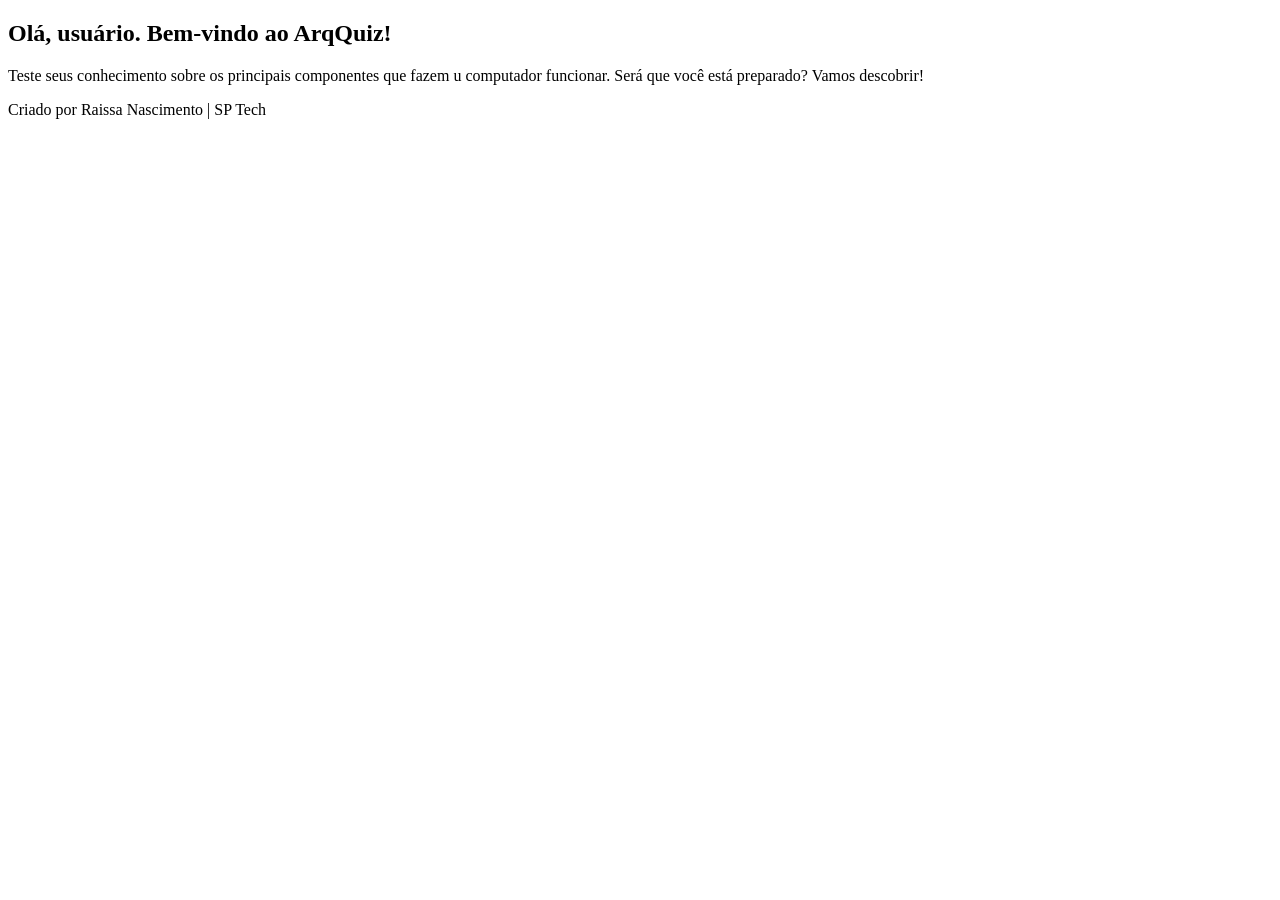
==== quizArqComp.html @ 5cdb4500 "estrutura inicial do quiz" ====
<!DOCTYPE html>
<html lang="pt-br">
<head>
    <meta charset="UTF-8">
    <meta name="viewport" content="width=device-width, initial-scale=1.0">
    <title>Quiz de Arquitetura</title>
</head>
<body>
    <header class="container-quiz"></header>
    <section class="container">
        <h2 class="ttl-principal">Olá, usuário. Bem-vindo ao ArqQuiz!</h2>
        <p class="txt-quiz">Teste seus conhecimento sobre os principais componentes que fazem u computador funcionar. Será que você está preparado? Vamos descobrir!</p>
    </section>
    <footer class="rodape">Criado por Raissa Nascimento | SP Tech</footer>
</body>
</html>
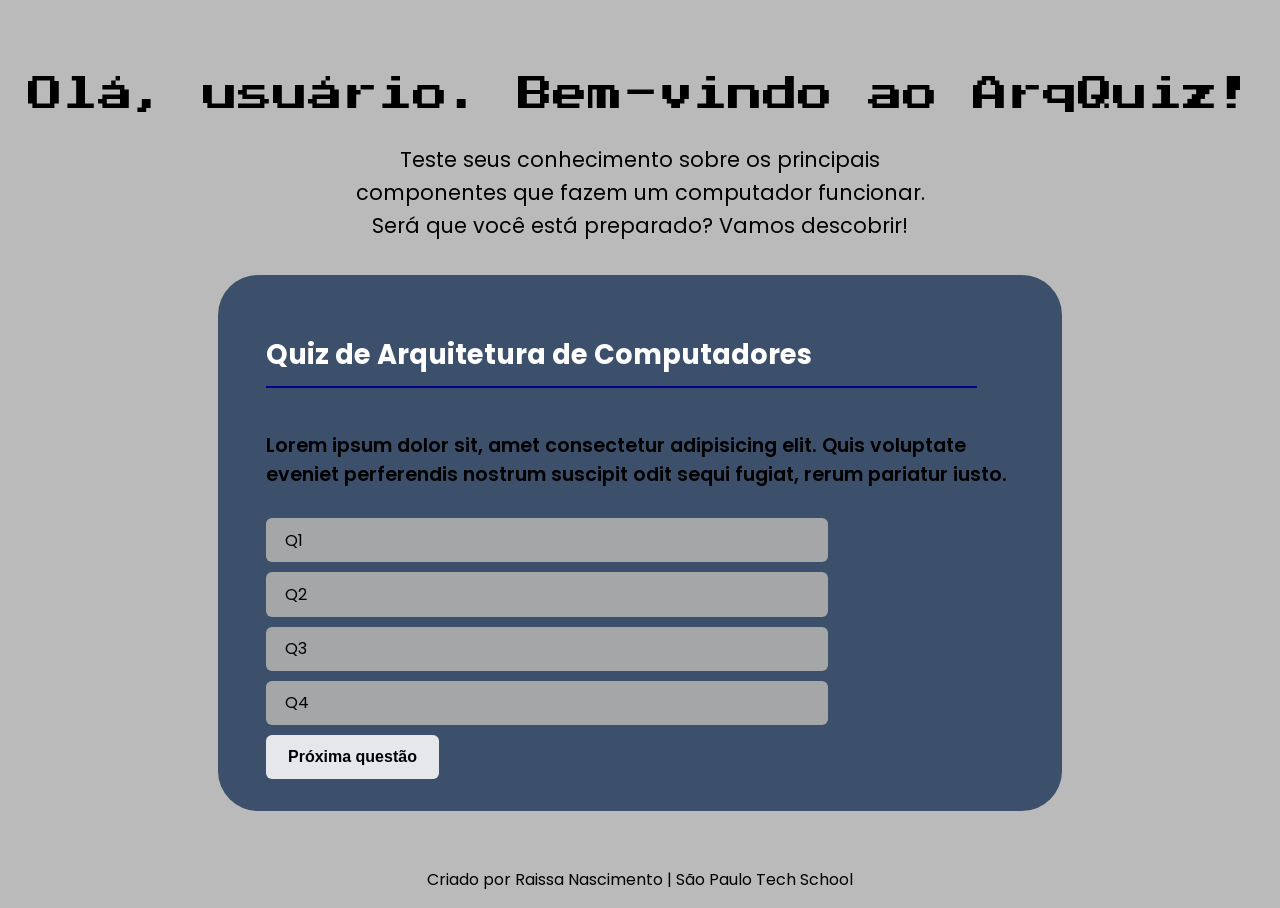
==== commit 535bbfde: "estrutura básica de estilo" ====
--- a/quizArqComp.html
+++ b/quizArqComp.html
@@ -4,13 +4,43 @@
     <meta charset="UTF-8">
     <meta name="viewport" content="width=device-width, initial-scale=1.0">
     <title>Quiz de Arquitetura</title>
+
+    <link rel="preconnect" href="https://fonts.googleapis.com">
+<link rel="preconnect" href="https://fonts.gstatic.com" crossorigin>
+<link href="https://fonts.googleapis.com/css2?family=Poppins:ital,wght@0,100;0,200;0,300;0,400;0,500;0,600;0,700;0,800;0,900;1,100;1,200;1,300;1,400;1,500;1,600;1,700;1,800;1,900&family=Press+Start+2P&display=swap" rel="stylesheet">
+
+    <link rel="stylesheet" href="estilos/estilos.css">
 </head>
 <body>
     <header class="container-quiz"></header>
     <section class="container">
         <h2 class="ttl-principal">Olá, usuário. Bem-vindo ao ArqQuiz!</h2>
-        <p class="txt-quiz">Teste seus conhecimento sobre os principais componentes que fazem u computador funcionar. Será que você está preparado? Vamos descobrir!</p>
+        <p class="txt-quiz">Teste seus conhecimento sobre os principais componentes que fazem um computador funcionar. <br>Será que você está preparado? Vamos descobrir!</p>
+
+        <div class="quiz">
+            <h3 class="ttl-quiz">Quiz de Arquitetura de Computadores</h3>
+            <div class="linha"></div>
+            <p class="paragrafo-questoes" id="questoes">Lorem ipsum dolor sit, amet consectetur adipisicing elit. Quis voluptate eveniet perferendis nostrum suscipit odit sequi fugiat, rerum pariatur iusto.</p>
+            <div class="opcoes">
+                <ul>
+                    <li class="opces-resposta" id="questao-1">Q1</li>
+                    <li class="opces-resposta" id="questao-2">Q2</li>
+                    <li class="opces-resposta" id="questao-3">Q3</li>
+                    <li class="opces-resposta" id="questao-4">Q4</li>
+                </ul>
+            </div>
+            <button onclick="validarResposta()" class="btn-quiz">Próxima questão</button>
+        </div>
     </section>
-    <footer class="rodape">Criado por Raissa Nascimento | SP Tech</footer>
+    <footer class="rodape">Criado por Raissa Nascimento | São Paulo Tech School</footer>
 </body>
-</html>+</html>
+<script>
+    let perguntas = {
+
+    }
+
+    function validarResposta() {
+
+    }
+</script>
--- a/estilos/estilos.css
+++ b/estilos/estilos.css
@@ -0,0 +1,102 @@
+body {
+    padding: 0;
+    margin: 0;
+    background-color: rgba(0, 0, 0, 0.271);
+    font-family: "Poppins", sans-serif;
+    min-height: 100vh;
+    display: flex;
+    flex-direction: column;
+}
+
+.container {
+    flex: 1;
+    display: flex;
+    flex-direction: column;
+    align-items: center;
+    padding: 2.5rem 1rem;
+}
+
+.ttl-principal {
+    font-family: "Press Start 2P", system-ui;
+    font-weight: 400;
+    font-size: 2.2rem;
+    text-align: center;
+    line-height: 1.5;
+    margin-bottom: 0;
+}
+
+.txt-quiz {
+    font-size: 1.3rem;
+    width: 50%;
+    text-align: center;
+    margin-bottom: 2rem;
+    line-height: 1.6;
+}
+
+.quiz {
+    background-color: #021f47ae;
+    padding: 2rem 3rem;
+    width: 60%;
+    border-radius: 40px;
+    display: flex;
+    flex-direction: column;
+}
+
+.ttl-quiz {
+    font-size: 1.7rem;
+    color: white;
+    margin-bottom: 10px;
+}
+
+.linha {
+    border-bottom: 2px solid darkblue;
+    width: 95%;
+    margin-bottom: 1.5rem;
+}
+
+.paragrafo-questoes {
+    font-size: 1.2rem;
+    font-weight: 600;
+}
+
+.opcoes ul {
+    list-style: none;
+    padding: 0;
+    margin: 0;
+}
+
+.opces-resposta {
+    background-color: rgba(250, 235, 215, 0.556);
+    margin: 10px 0;
+    width: 70%;
+    padding: .6rem 1.2rem;
+    border-radius: 6px;
+    cursor: pointer;
+    transition: 0.4s;
+}
+
+.opces-resposta:hover {
+    background-color: rgba(255, 255, 255, 0.8);
+}
+
+.btn-quiz {
+    background-color: rgb(229, 231, 235);
+    width: fit-content;
+    padding: .8rem 1.4rem;
+    border-radius: 6px;
+    border: none;
+    font-weight: 600;
+    font-size: 1rem;
+    cursor: pointer;
+}
+
+.btn-quiz:hover {
+    background-color: rgb(12, 8, 60);
+    color: #fff;
+    transition: 0.6s;
+}
+
+.rodape {
+    text-align: center;
+    padding: 1rem 1.2rem;
+}
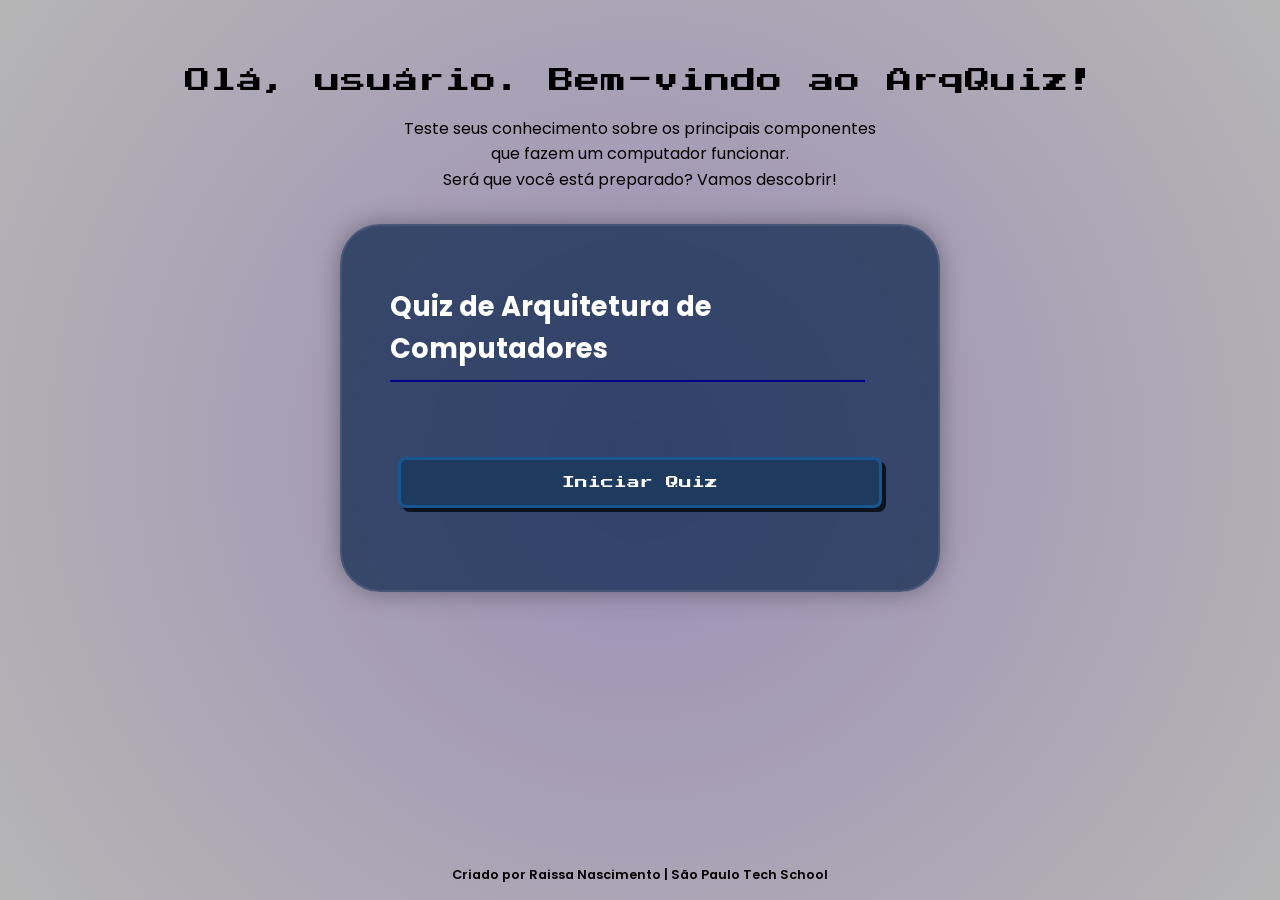
==== commit ec33f578: "versão final do quiz" ====
--- a/quizArqComp.html
+++ b/quizArqComp.html
@@ -6,8 +6,8 @@
     <title>Quiz de Arquitetura</title>
 
     <link rel="preconnect" href="https://fonts.googleapis.com">
-<link rel="preconnect" href="https://fonts.gstatic.com" crossorigin>
-<link href="https://fonts.googleapis.com/css2?family=Poppins:ital,wght@0,100;0,200;0,300;0,400;0,500;0,600;0,700;0,800;0,900;1,100;1,200;1,300;1,400;1,500;1,600;1,700;1,800;1,900&family=Press+Start+2P&display=swap" rel="stylesheet">
+    <link rel="preconnect" href="https://fonts.gstatic.com" crossorigin>
+    <link href="https://fonts.googleapis.com/css2?family=Poppins:ital,wght@0,100;0,200;0,300;0,400;0,500;0,600;0,700;0,800;0,900;1,100;1,200;1,300;1,400;1,500;1,600;1,700;1,800;1,900&family=Press+Start+2P&display=swap" rel="stylesheet">
 
     <link rel="stylesheet" href="estilos/estilos.css">
 </head>
@@ -17,30 +17,272 @@
         <h2 class="ttl-principal">Olá, usuário. Bem-vindo ao ArqQuiz!</h2>
         <p class="txt-quiz">Teste seus conhecimento sobre os principais componentes que fazem um computador funcionar. <br>Será que você está preparado? Vamos descobrir!</p>
 
-        <div class="quiz">
-            <h3 class="ttl-quiz">Quiz de Arquitetura de Computadores</h3>
-            <div class="linha"></div>
-            <p class="paragrafo-questoes" id="questoes">Lorem ipsum dolor sit, amet consectetur adipisicing elit. Quis voluptate eveniet perferendis nostrum suscipit odit sequi fugiat, rerum pariatur iusto.</p>
-            <div class="opcoes">
-                <ul>
-                    <li class="opces-resposta" id="questao-1">Q1</li>
-                    <li class="opces-resposta" id="questao-2">Q2</li>
-                    <li class="opces-resposta" id="questao-3">Q3</li>
-                    <li class="opces-resposta" id="questao-4">Q4</li>
-                </ul>
-            </div>
-            <button onclick="validarResposta()" class="btn-quiz">Próxima questão</button>
+        <div class="quiz" id="card_quiz">    
         </div>
     </section>
     <footer class="rodape">Criado por Raissa Nascimento | São Paulo Tech School</footer>
 </body>
 </html>
+
 <script>
-    let perguntas = {
-
+    let perguntaAtual = 0;
+    let pontos = 0;
+    let respostaSelecionada = '';
+    let telaOriginal = `<h3 class="ttl-quiz">Quiz de Arquitetura de Computadores</h3>
+        <div class="linha"></div>
+        <button style="margin: auto" onclick="iniciarQuiz()" class="btn-quiz">Iniciar Quiz</button>
+        <div id="contadorQuiz"></div>`;
+    let intervaloTempo;
+
+    let quiz = [
+        {
+            pergunta: 'Sem esse componente o computador não consegue iniciar corretamente, pois contém informações importantes gravadas permanentemente.',
+            alternativas: ['RAM', 'ROM', 'CACHE', 'FLASH'],
+            correta: 'ROM'
+        },
+        {
+            pergunta: 'Qual componente do processador é considerado a central de controle?',
+            alternativas: ['ULA', 'CPU', 'RAM', 'DMA'],
+            correta: 'CPU'
+        },
+        {
+            pergunta: 'Quais são as pequenas memórias internas extremamente rápidas que auxiliam diretamente o processador?',
+            alternativas: ['FLASH', 'REGISTRADORES', 'RAM', 'EPROM'],
+            correta: 'REGISTRADORES'
+        },
+        {
+            pergunta: 'Qual componente é utilizado como uma área de acesso rápido a informações frequentemente utilizadas?',
+            alternativas: ['CACHE', 'RAM', 'ROM', 'DMA'],
+            correta: 'CACHE'
+        },
+        {
+            pergunta: 'Qual recurso é utilizado para transferência de dados sem sobrecarregar a CPU?',
+            alternativas: ['DMA', 'CACHE', 'ADDRESS BUS', 'FLASH'],
+            correta: 'DMA'
+        },
+        {
+            pergunta: 'Recebe instruções enviadas pela Unidade de Controle e manipula os dados armazenados nos registradores.',
+            alternativas: ['CPU', 'RAM', 'ULA', 'CACHE'],
+            correta: 'ULA'
+        },
+        {
+            pergunta: 'O armazenamento e acesso às informações depende da energia do computador. Após o desligamento da máquina, todas as informações armazenadas nela são perdidas.',
+            alternativas: ['RAM', 'ROM', 'FLASH', 'EPROM'],
+            correta: 'RAM'
+        },
+        {
+            pergunta: 'Possui finalidades somente de leitura, seu chip é programável e não volátil.',
+            alternativas: ['RAM', 'EPROM', 'CACHE', 'DMA'],
+            correta: 'EPROM'
+        },
+        {
+            pergunta: 'Possui um armazenamento que mantém as informações mesmo sem energia e permite atualização dos dados.',
+            alternativas: ['FLASH', 'ROM', 'RAM', 'REGISTRADORES'],
+            correta: 'FLASH'
+        },
+        {
+            pergunta: 'Funciona como um guia de localização, indicando exatamente onde uma informação deve ser encontrada ou armazenada.',
+            alternativas: ['DATA BUS', 'DMA', 'ADDRESS BUS', 'CACHE'],
+            correta: 'ADDRESS BUS'
+        },
+        {
+            pergunta: 'É o caminho responsável por transportar informações entre os componentes do computador.',
+            alternativas: ['ADDRESS BUS', 'DATA BUS', 'DMA', 'CHIP SELECT'],
+            correta: 'DATA BUS'
+        },
+        {
+            pergunta: 'Qual tipo de processador consegue dividir tarefas entre dois núcleos físicos?',
+            alternativas: ['QUAD CORE', 'DUAL CORE', 'I5', 'I7'],
+            correta: 'DUAL CORE'
+        },
+        {
+            pergunta: 'Qual é o modelo de um processador bem conhecido da linha intermediária da Intel?',
+            alternativas: ['I3', 'I5', 'I7', 'XEON'],
+            correta: 'I5'
+        },
+        {
+            pergunta: 'Qual processador é capaz de executar múltiplas tarefas simultaneamente utilizando quatro núcleos físicos?',
+            alternativas: ['DUAL CORE', 'I5', 'QUAD CORE', 'CACHE'],
+            correta: 'QUAD CORE'
+        },
+        {
+            pergunta: 'Quais memórias secundárias são utilizadas para armazenamento permanente de grandes volumes de dados?',
+            alternativas: ['RAM', 'REGISTRADORES', 'MEMÓRIAS DE MASSA', 'CACHE'],
+            correta: 'MEMÓRIAS DE MASSA'
+        },
+        {
+            pergunta: 'Qual processador da Intel é conhecido pelo alto desempenho, sendo muito utilizado para tarefas pesadas e multitarefas?',
+            alternativas: ['I3', 'I5', 'I7', 'DUAL CORE'],
+            correta: 'I7'
+        },
+        {
+            pergunta: 'Qual componente permite selecionar dispositivos específicos conectados ao mesmo barramento?',
+            alternativas: ['DMA', 'CHIP SELECT', 'DATA BUS', 'ADDRESS BUS'],
+            correta: 'CHIP SELECT'
+        }       
+    ];
+
+    function iniciarQuiz() {
+        let contador = 3;
+
+        let intervalo = setInterval(() => {
+            contadorQuiz.innerHTML = `<p style="display:block" class="numero-contador">${contador}</p>`;
+            contador--;
+
+            if (contador < 0) {
+                clearInterval(intervalo);
+                card_quiz.innerHTML = `<h3 class="ttl-quiz">Quiz de Arquitetura de Computadores</h3>
+                <div class="linha"></div>
+                <p class="paragrafo-questoes" id="questoes"></p>
+                <div class="opcoes">
+                    <ul>
+                        <li class="opces-resposta" id="questao_1" onclick="selecionarResposta(this)"></li>
+                        <li class="opces-resposta" id="questao_2" onclick="selecionarResposta(this)"></li>
+                        <li class="opces-resposta" id="questao_3" onclick="selecionarResposta(this)"></li>
+                        <li class="opces-resposta" id="questao_4" onclick="selecionarResposta(this)"></li>
+                    </ul>
+                </div>
+                <p style="display:none" id="rsp_tempo"></p>
+                <button onclick="validarResposta()" class="btn-quiz">Próxima questão</button>
+                <div class="contRelogio">
+                    <p id="relogio"></p>
+                </div>
+                `;
+                carregarPergunta();
+            }
+        }, 1500);
+    }
+
+    function carregarPergunta() {
+        let contadorTempoRsp = 10;
+        rsp_tempo.style.display = 'none';
+        rsp_tempo.innerHTML = '';
+    
+        questoes.innerHTML = quiz[perguntaAtual].pergunta;
+
+        questao_1.innerHTML = quiz[perguntaAtual].alternativas[0];
+        questao_2.innerHTML = quiz[perguntaAtual].alternativas[1];
+        questao_3.innerHTML = quiz[perguntaAtual].alternativas[2];
+        questao_4.innerHTML = quiz[perguntaAtual].alternativas[3];
+
+        respostaSelecionada = '';
+        limparCores();
+
+        intervaloTempo = setInterval(() => {
+            relogio.innerHTML = `${contadorTempoRsp}`;
+            contadorTempoRsp--;
+
+            if (contadorTempoRsp < 0) {
+                clearInterval(intervaloTempo);
+                rsp_tempo.style.display = 'block';
+                rsp_tempo.innerHTML = `Que pena! O tempo acabou, próxima pergunta.`;
+
+                if (perguntaAtual == quiz.length - 1) {
+                    rsp_tempo.innerHTML = `Que pena! O tempo acabou.`;
+                }
+                
+                setTimeout(() => {
+                    proximaPergunta();
+                }, 2000);
+            }
+        }, 1000)
+    }
+
+    function selecionarResposta(elemento) {
+        limparCores();
+
+        elemento.style.backgroundColor = '#dcdcdc';
+        respostaSelecionada = elemento.innerHTML;
+    }
+
+    function limparCores() {
+        questao_1.style.backgroundColor = '';
+        questao_2.style.backgroundColor = '';
+        questao_3.style.backgroundColor = '';
+        questao_4.style.backgroundColor = '';
     }
 
     function validarResposta() {
-
-    }
+        clearInterval(intervaloTempo);
+        erro = false;
+
+        if (respostaSelecionada == '') {
+            alert('Selecione uma alternativa!');
+            erro = true;
+        }
+
+        if (erro == false) {
+            if (respostaSelecionada == quiz[perguntaAtual].correta) {
+                pontos++;
+            
+                if (questao_1.innerHTML == respostaSelecionada) {
+                    questao_1.style.backgroundColor = 'green';
+                } else if (questao_2.innerHTML == respostaSelecionada) {
+                    questao_2.style.backgroundColor = 'green';
+                } else if (questao_3.innerHTML == respostaSelecionada) {
+                    questao_3.style.backgroundColor = 'green';
+                } else if (questao_4.innerHTML == respostaSelecionada) {
+                    questao_4.style.backgroundColor = 'green';
+                }
+            } else {
+                if (questao_1.innerHTML == respostaSelecionada) {
+                    questao_1.style.backgroundColor = 'red';
+                } else if (questao_2.innerHTML == respostaSelecionada) {
+                    questao_2.style.backgroundColor = 'red';
+                } else if (questao_3.innerHTML == respostaSelecionada) {
+                    questao_3.style.backgroundColor = 'red';
+                } else if (questao_4.innerHTML == respostaSelecionada) {
+                    questao_4.style.backgroundColor = 'red';
+                }
+            }
+        }
+
+        setTimeout(() => {
+            proximaPergunta();
+        }, 1000);
+    }
+
+    function tentarNovamente() {
+        perguntaAtual = 0;
+        pontos = 0;
+        respostaSelecionada = '';
+        card_quiz.innerHTML = telaOriginal;
+    }
+
+    function proximaPergunta() {
+        perguntaAtual++;
+
+        if (perguntaAtual < quiz.length) {
+            carregarPergunta();
+        } else {
+            let porcentagem = (pontos / quiz.length) * 100;
+            let msgAnalise = '';
+
+            if (porcentagem < 40) {
+                msgAnalise = `É... Sua nota foi muito baixa, recomendo que você pratique um pouco mais.`;
+            } else if (porcentagem < 70) {
+                msgAnalise = `Dá para acertar um pouco mais... Tente novamente!`;
+            } else if (porcentagem < 80) {
+                msgAnalise = `Hmm, é uma boa nota, mas ainda pode melhorar!`;
+            } else if (porcentagem < 90) {
+                msgAnalise = `Arrasou! Falta pouco para acertar tudo!`;
+            } else {
+                msgAnalise = `Uau! Parabéns, você manja muito de Arquitetura de Computadores!`;
+            }
+
+            card_quiz.innerHTML = `
+            <div class="resultado-final">
+                <h2 class="titulo-resultado">QUIZ FINALIZADO!</h2>
+                <p class="resultado-info">✅ Acertos: ${pontos}</p>
+                <p class="resultado-info">❌ Erros: ${quiz.length - pontos}</p>
+                <p class="resultado-info">🎯 Porcentagem: ${porcentagem.toFixed(2)}%</p>
+                <p class="mensagem-final">${msgAnalise}</p>
+          
+                <button style="margin:auto" onclick="tentarNovamente()" class="btn-quiz">Jogar novamente</button>
+            </div>`;
+        }    
+    }
+
+    card_quiz.innerHTML = telaOriginal;
+
 </script>
--- a/estilos/estilos.css
+++ b/estilos/estilos.css
@@ -1,8 +1,7 @@
 body {
     padding: 0;
     margin: 0;
-    background-color: rgba(0, 0, 0, 0.271);
-    font-family: "Poppins", sans-serif;
+    background: radial-gradient(circle, #9d8eb7, #b5b5b5);   font-family: "Poppins", sans-serif;
     min-height: 100vh;
     display: flex;
     flex-direction: column;
@@ -19,15 +18,15 @@
 .ttl-principal {
     font-family: "Press Start 2P", system-ui;
     font-weight: 400;
-    font-size: 2.2rem;
+    font-size: 1.6rem;
     text-align: center;
     line-height: 1.5;
     margin-bottom: 0;
 }
 
 .txt-quiz {
-    font-size: 1.3rem;
-    width: 50%;
+    font-size: 1rem;
+    width: 40%;
     text-align: center;
     margin-bottom: 2rem;
     line-height: 1.6;
@@ -36,10 +35,27 @@
 .quiz {
     background-color: #021f47ae;
     padding: 2rem 3rem;
-    width: 60%;
+    width: 40%;
     border-radius: 40px;
     display: flex;
     flex-direction: column;
+    box-shadow: 0 0 25px rgba(0, 0, 0, 0.35);
+    border: 2px solid rgba(255,255,255,0.08);
+    backdrop-filter: blur(4px);
+    animation: aparecer 0.5s ease;
+    min-height: 300px;
+}
+
+@keyframes aparecer {
+    from {
+        opacity: 0;
+        transform: translateY(20px);
+    }
+
+    to {
+        opacity: 1;
+        transform: translateY(0);
+    }
 }
 
 .ttl-quiz {
@@ -68,7 +84,7 @@
 .opces-resposta {
     background-color: rgba(250, 235, 215, 0.556);
     margin: 10px 0;
-    width: 70%;
+    width: 90%;
     padding: .6rem 1.2rem;
     border-radius: 6px;
     cursor: pointer;
@@ -79,24 +95,129 @@
     background-color: rgba(255, 255, 255, 0.8);
 }
 
+#rsp_tempo {
+    margin-top: 1rem;
+    text-align: center;
+    background-color: rgba(0, 217, 255, 0.12);
+    border: 2px solid #00D9FF;
+    color: #7EEBFF;
+    padding: 1rem;
+    border-radius: 12px;
+    font-size: 1.1rem;
+    font-weight: 700;
+    animation: piscar 0.8s infinite;
+}
+
+@keyframes piscar {
+    0% {
+        opacity: 1;
+    }
+
+    50% {
+        opacity: 0.5;
+    }
+
+    100% {
+        opacity: 1;
+    }
+}
+
 .btn-quiz {
-    background-color: rgb(229, 231, 235);
-    width: fit-content;
-    padding: .8rem 1.4rem;
-    border-radius: 6px;
-    border: none;
+    background-color: #1E3A5F;
+    color: white;
+    border: 3px solid #185691;
+    padding: 1rem 2rem;
+    border-radius: 8px;
+    font-family: "Press Start 2P", system-ui;
+    font-size: 0.8rem;
+    cursor: pointer;
+    transition: 0.2s;
+    box-shadow: 4px 4px 0px #0B1320;
+    width: 97%;
+}
+
+.btn-quiz:hover {
+    background-color: #08335c;
+    transform: translateY(-2px);
+}
+
+#contadorQuiz {
+    margin: 0 auto;
+}
+
+.btn-quiz:active {
+    transform: translateY(3px);
+    box-shadow: 2px 2px 0px #0B1320;
+}
+
+.numero-contador {
+    font-size: 3rem;
+    font-weight: bold;
+    color: #010e2b;
+    text-shadow: 0 0 15px #4DA8FF;
+    text-align: center;
+    margin-top: 3rem;
+    font-family: "Press Start 2P", system-ui;
+}
+
+.contRelogio {
+    display: flex;
+    justify-content: center;
+    margin-top: 1.5rem;
+}
+
+#relogio {
+    background-color: #0b1530;
+    color: white;
+    width: 70px;
+    height: 70px;
+    border-radius: 50%;
+    display: flex;
+    justify-content: center;
+    align-items: center;
+    font-size: 2rem;
+    font-weight: bold;
+    border: 3px solid #4da6ff;
+    box-shadow: 0 0 15px rgba(77, 166, 255, 0.5);
+}
+
+.resultado-final {
+    display: flex;
+    flex-direction: column;
+    gap: 1rem;
+    text-align: center;
+    color: white;
+}
+
+.titulo-resultado {
+    font-family: "Press Start 2P", system-ui;
+    font-size: 1.2rem;
+    color: #4DA8FF;
+    text-shadow: 0 0 10px #4DA8FF;
+    margin-bottom: 1rem;
+}
+
+.resultado-info {
+    font-size: 1.1rem;
+    font-weight: 700;
+    background-color: rgba(255,255,255,0.08);
+    padding: 1rem;
+    border-radius: 12px;
+}
+
+.mensagem-final {
+    margin-top: 1rem;
+    font-size: 1.1rem;
+    line-height: 1.6;
+    background-color: rgba(0,0,0,0.3);
+    padding: 1.2rem;
+    border-left: 5px solid #4da6ff;
+    border-radius: 12px;
+}
+
+.rodape {
+    text-align: center;
+    padding: 1rem 1.2rem;
+    font-size: .8rem;
     font-weight: 600;
-    font-size: 1rem;
-    cursor: pointer;
-}
-
-.btn-quiz:hover {
-    background-color: rgb(12, 8, 60);
-    color: #fff;
-    transition: 0.6s;
-}
-
-.rodape {
-    text-align: center;
-    padding: 1rem 1.2rem;
-}
+}
